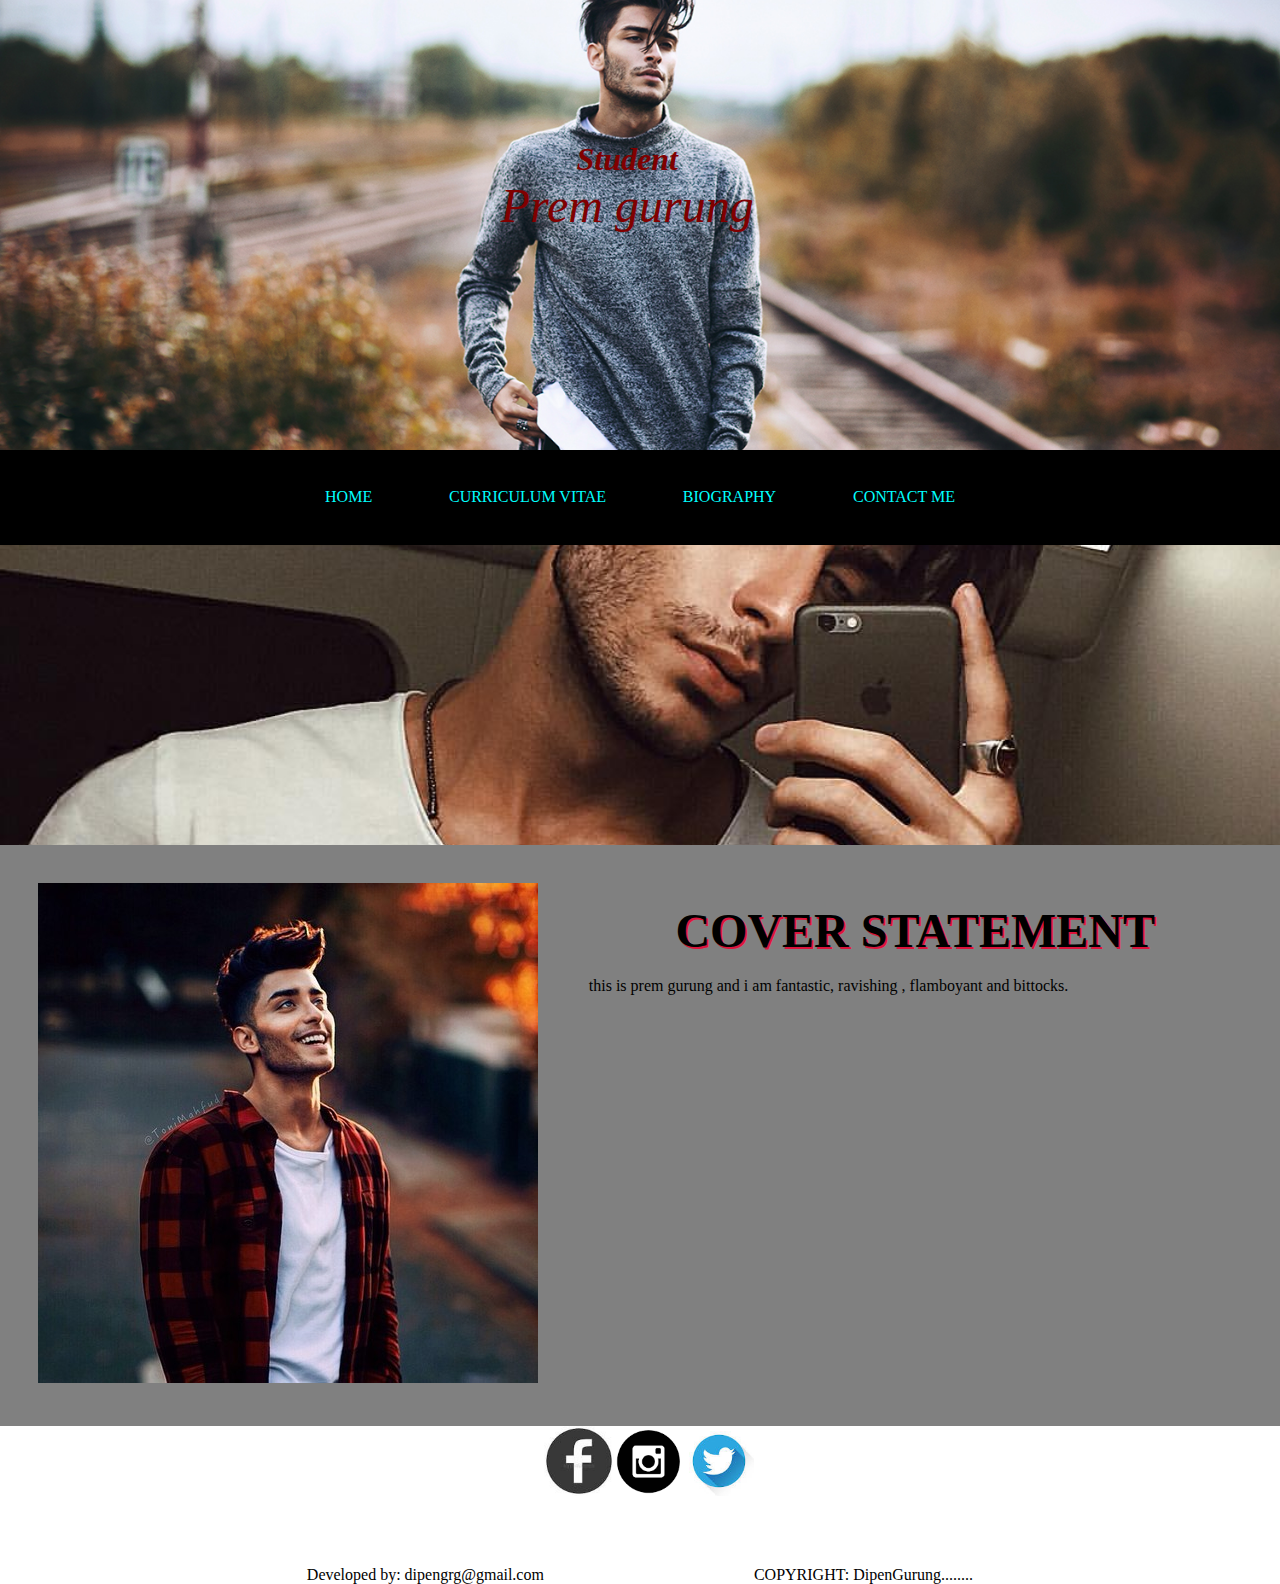
==== index.html @ 07db583a "first commit MARCH-20" ====
<!DOCTYPE html>
<html>
  <head>
    <meta charset="utf-8">
    <title>My Home Page</title>
    <link rel="stylesheet" type="text/css" href="style.css">
  </head>
  <body>
    <header>
      <div class="h">
        <h1>Student</h1>
        <p>Prem gurung</p>
      <div>
    </header>
    <div class="navbar">
      <ul>
        <li><a  href="index.html"> HOME</a></li>
          <li><a  href="cv.html">CURRICULUM VITAE </a></li>
          <li><a  href="bio.html">BIOGRAPHY </a></li>
        <li><a  href="#">CONTACT ME </a></li>
      </ul>
    </div>
    <section>
      <div class="ok"> </div>
        <div class="joker">
          <div class="intro">
            <h2> COVER STATEMENT</h2>
            this is prem gurung and i am fantastic, ravishing , flamboyant and bittocks.
          </div>
      <div class="purna">
          <img src="purna.jpg">
        </div>
      </div>
    </section>
    <footer>
      <p> Developed by: dipengrg@gmail.com</p>
      <a href="https://www.facebook.com"> <img src="fb.jpg"></a>
      <a href="https://www.instagram.com"> <img src="instagram.png"></a>
      <a href="https://www.twitter.com"><img src="download.jpg"></a>
      <p>COPYRIGHT: DipenGurung........</p>
    </footer>

  </body>
</html>
---- style.css ----
*{
  margin: 0;
  padding: 0;
  font-family: cursive;
}
.h {
  background-image: url("prem.jpg");
  background-position: center;
  background-size: cover;
  background-repeat: no-repeat;
  position: relative;
  height: 450px;

}

header h1{
  text-align: center;
  color:maroon;
  font-family: cursive;
  font-style: italic;
  padding-top: 11%;
  padding-right: 2%;


}
header p{text-align: center;
  color: maroon;
  font-size: 3em;
  font-style: italic;
padding-right: 2%;

}
.navbar{
  background-color: black;
}

.navbar ul {

  list-style-type: none;
  display: flex;
  flex-direction: row;
  justify-content: center;
}
.navbar ul li  {
  padding: 3%;
  transition: border-bottom 2s;
}
.navbar ul li a{
  text-decoration: none;
  color: cyan;
}
.navbar ul li:hover{
  background-color: blue;
  border-bottom: 5px solid yellow;
}

.ok{
  background-image: url("raman.jpg");
  height: 300px;
  background-size: cover;
  background-attachment: fixed;
  background-repeat: no-repeat;
  background-position: no-repeat;
}
.joker{
/*  height: 400px;*/
  background-color: grey;
  font-size: 1em;
  display: flex;
  flex-direction: row-reverse;
}
.intro{
  padding: 3%;

  width: 57%;
}
.intro h2{
 text-align: center;
 text-shadow: 2px 2px crimson;
  color: black;
  padding: 3%;
  font-size: 3em;
}
.purna{
  width: 37%;
  padding: 3%;
}
footer{
  display: flex;
  justify-content: center;
  background-color: white;
}
footer img{
  height: 70px;
  width: 70px;
}
footer img:hover{
  opacity: 0.7;
}
footer p{
  margin-top: 11%;

}
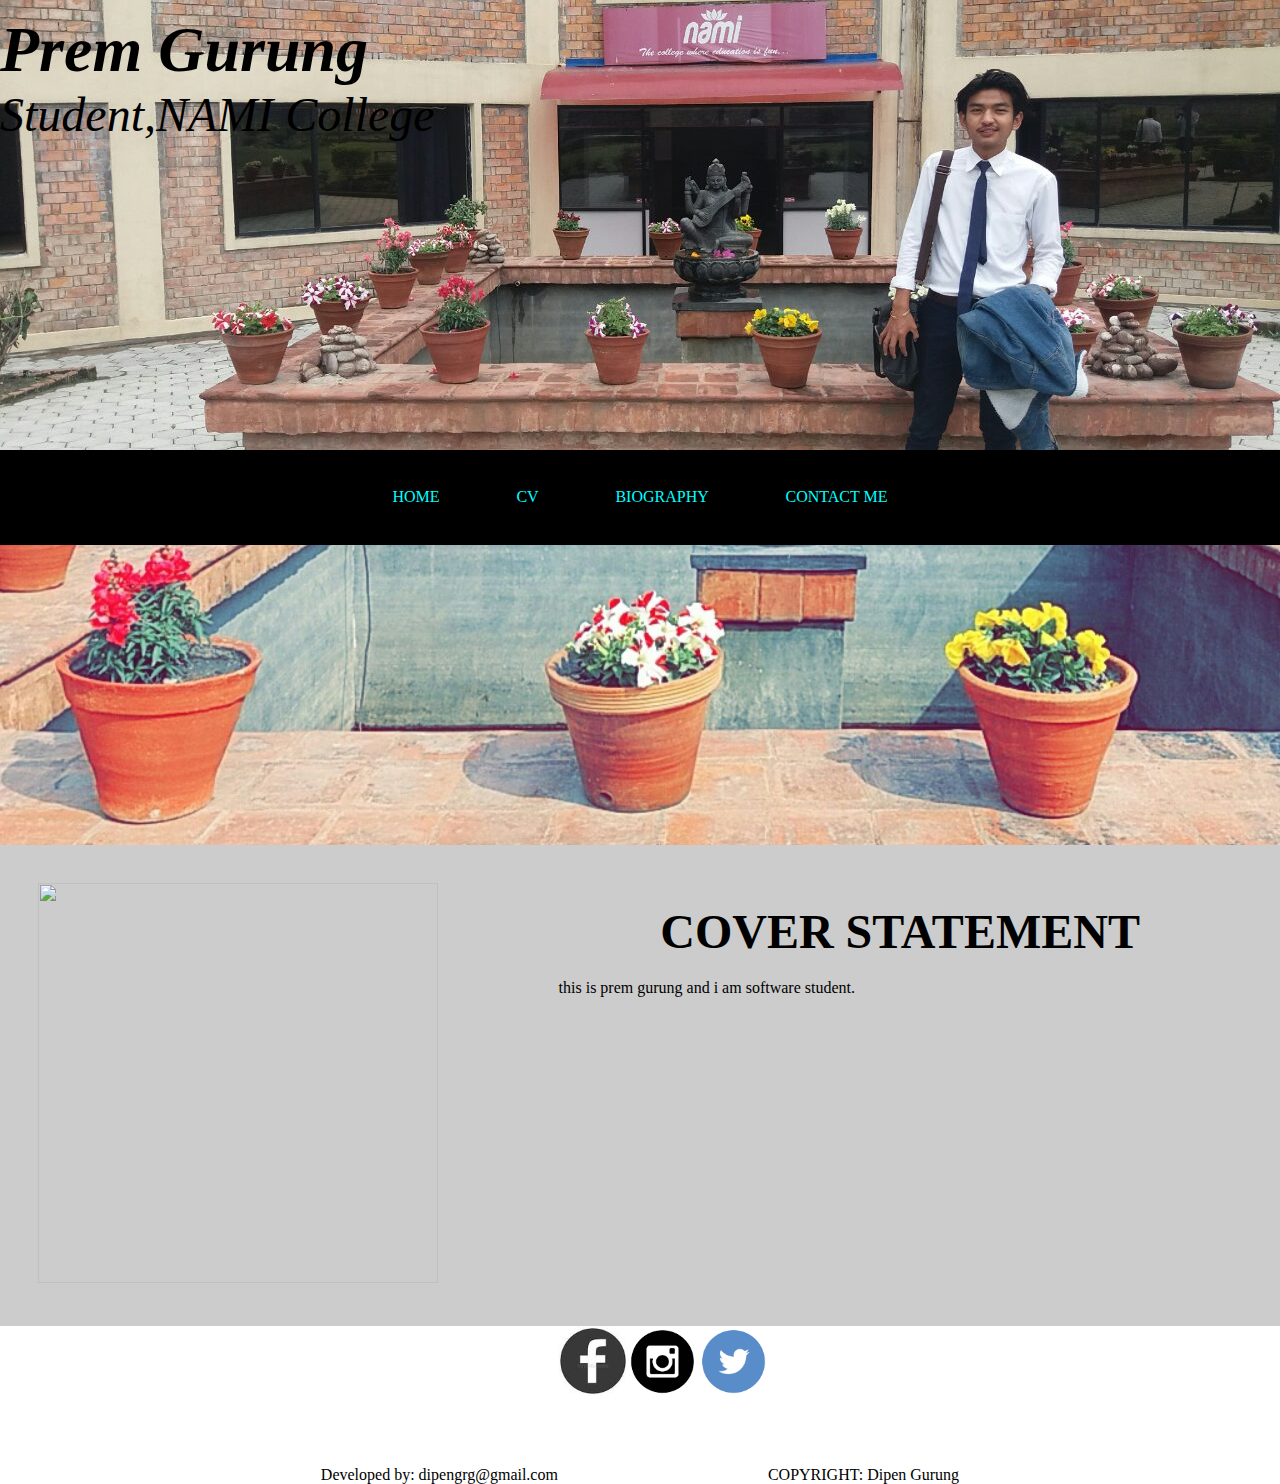
==== commit 6c676b1a: "third commit march-31" ====
--- a/index.html
+++ b/index.html
@@ -1,43 +1,44 @@
+<!--NAME:PREM GURUNG UN ID:17439846-->
 <!DOCTYPE html>
 <html>
   <head>
     <meta charset="utf-8">
     <title>My Home Page</title>
-    <link rel="stylesheet" type="text/css" href="style.css">
+    <link rel="stylesheet" type="text/css" href="style.css"><!-- this is the link that links index.html to style.css-->
   </head>
   <body>
     <header>
-      <div class="h">
-        <h1>Student</h1>
-        <p>Prem gurung</p>
+      <div class="h"><!--this is the header part-->
+        <h1>Prem Gurung</h1>
+        <p>Student,NAMI College</p>
       <div>
     </header>
-    <div class="navbar">
+    <div class="navbar"><!--this is the naviagation bar which contains different sections like HOME,CV,BIOGRAPHY and CONTACT ME-->
       <ul>
-        <li><a  href="index.html"> HOME</a></li>
-          <li><a  href="cv.html">CURRICULUM VITAE </a></li>
-          <li><a  href="bio.html">BIOGRAPHY </a></li>
-        <li><a  href="#">CONTACT ME </a></li>
+        <li><a  href="index.html"> HOME</a></li><!--this is link that links to the home page-->
+          <li><a  href="cv.html">CV </a></li><!--this is link that links to the CV page-->
+          <li><a  href="bio.html">BIOGRAPHY </a></li><!--this is link that links to the biography page-->
+        <li><a  href="contact.html">CONTACT ME </a></li><!--this is link that links to the contact page-->
       </ul>
     </div>
     <section>
-      <div class="ok"> </div>
-        <div class="joker">
-          <div class="intro">
+      <div class="ok"> </div><!-- the parralax effect is given by this div-->
+        <div class="joker"><!--this is the div which contains the two different divs,"intro" and "purna"-->
+          <div class="intro"><!--this is the div that contains cover statement-->
             <h2> COVER STATEMENT</h2>
-            this is prem gurung and i am fantastic, ravishing , flamboyant and bittocks.
+            this is prem gurung and i am software student.
           </div>
-      <div class="purna">
-          <img src="purna.jpg">
+      <div class="purna"><!--this is the iv that contins the image purna.jpg-->
+          <img src="images/prem2.jpg">
         </div>
       </div>
     </section>
-    <footer>
+    <footer><!--this is the footer part-->
       <p> Developed by: dipengrg@gmail.com</p>
-      <a href="https://www.facebook.com"> <img src="fb.jpg"></a>
-      <a href="https://www.instagram.com"> <img src="instagram.png"></a>
-      <a href="https://www.twitter.com"><img src="download.jpg"></a>
-      <p>COPYRIGHT: DipenGurung........</p>
+      <a href="https://www.facebook.com"> <img src="images/fb.jpg"></a><!--this is the link for my social media's profile-->
+      <a href="https://www.instagram.com"> <img src="images/instagram.png"></a>
+      <a href="https://www.twitter.com"><img src="images/twitter.png"></a>
+      <p>COPYRIGHT: Dipen Gurung</p>
     </footer>
 
   </body>
--- a/style.css
+++ b/style.css
@@ -1,10 +1,10 @@
-*{
+*{/**this is css for the whole body**/
   margin: 0;
   padding: 0;
   font-family: cursive;
 }
 .h {
-  background-image: url("prem.jpg");
+  background-image: url("images/prem1.jpg");/*this css gives the background to div h, it gives the posiition to the  background image and height to it. */
   background-position: center;
   background-size: cover;
   background-repeat: no-repeat;
@@ -13,91 +13,112 @@
 
 }
 
-header h1{
-  text-align: center;
-  color:maroon;
+header h1{/**this is the css which gives text-align,color,font-family,font-size and padding for the heading,h1 in the header part**/
+  text-align: left;
+  color: black;
   font-family: cursive;
   font-style: italic;
-  padding-top: 11%;
+  padding-top: 1%;
   padding-right: 2%;
+  font-size: 4em;
 
 
 }
-header p{text-align: center;
-  color: maroon;
+header p{/**this is the css that gives same style to the small paragraph in the header part**/
+  text-align: left;
+  color: black;
   font-size: 3em;
   font-style: italic;
-padding-right: 2%;
+  padding-right: 2%;
+  font-family: cursive;
 
 }
-.navbar{
+.navbar{/**this is the css for the whole  navigation bar**/
   background-color: black;
 }
 
-.navbar ul {
+.navbar ul {/**this css gives list-style,flex properties nad display to the ul part of navigation bar **/
 
   list-style-type: none;
   display: flex;
   flex-direction: row;
   justify-content: center;
 }
-.navbar ul li  {
+.navbar ul li  {/**this gives style to the li part of navigation bar**/
   padding: 3%;
   transition: border-bottom 2s;
 }
-.navbar ul li a{
+.navbar ul li a{/**this gives styles like text-decoration and color to the anchor part of the navigation bar**/
   text-decoration: none;
   color: cyan;
 }
-.navbar ul li:hover{
+.navbar ul li:hover{/**hover effect is given by this css**/
   background-color: blue;
   border-bottom: 5px solid yellow;
 }
 
-.ok{
-  background-image: url("raman.jpg");
+.ok{/**this css is for the parallex effect which gives styles like background-size,attachment, height to the background- image**/
+  background-image: url("images/nami.jpg");
   height: 300px;
   background-size: cover;
   background-attachment: fixed;
   background-repeat: no-repeat;
   background-position: no-repeat;
 }
-.joker{
+.joker{/**this is the css that gives background-color,font-size,display-properties and flex properties to div "joker"**/
 /*  height: 400px;*/
-  background-color: grey;
+  background-color:  #cccccc;
   font-size: 1em;
   display: flex;
   flex-direction: row-reverse;
 }
-.intro{
+.intro{/**this css gives padding and width to text that are written in the intro part**/
   padding: 3%;
 
   width: 57%;
 }
-.intro h2{
+.intro h2{/**this css gives styles like text-align,text-shadow,color padding and font-size to the heading,h2  and text written in div "intro"**/
  text-align: center;
- text-shadow: 2px 2px crimson;
   color: black;
   padding: 3%;
   font-size: 3em;
 }
-.purna{
+.purna{/**this css gives padding and width to the content in div "purna"**/
   width: 37%;
   padding: 3%;
 }
-footer{
+.purna img{/**this is css which gives height and width to the image in div "purna"**/
+  height:400px;
+  width:400px;
+}
+footer{/**this css gives style to the footer part**/
   display: flex;
   justify-content: center;
   background-color: white;
 }
-footer img{
+footer img{/**this css gives height and width to the image in footer part**/
   height: 70px;
   width: 70px;
 }
-footer img:hover{
+footer img:hover{/** this css is for hover effect for tthe image in footer part**/
   opacity: 0.7;
 }
-footer p{
+footer p{/**this css styles the text that is in the footer part**/
   margin-top: 11%;
 
 }
+@media only screen and (max-width: 600px){/**this css is for making the webpages responsive**/
+  .navbar ul{display: flex;
+  flex-direction: column;}
+  .joker{
+    display: flex;
+    flex-direction: column;
+  }
+
+  footer{
+    display: flex;/**this css makes the footer part responsive**/
+    flex-direction: column;
+  }
+
+
+}
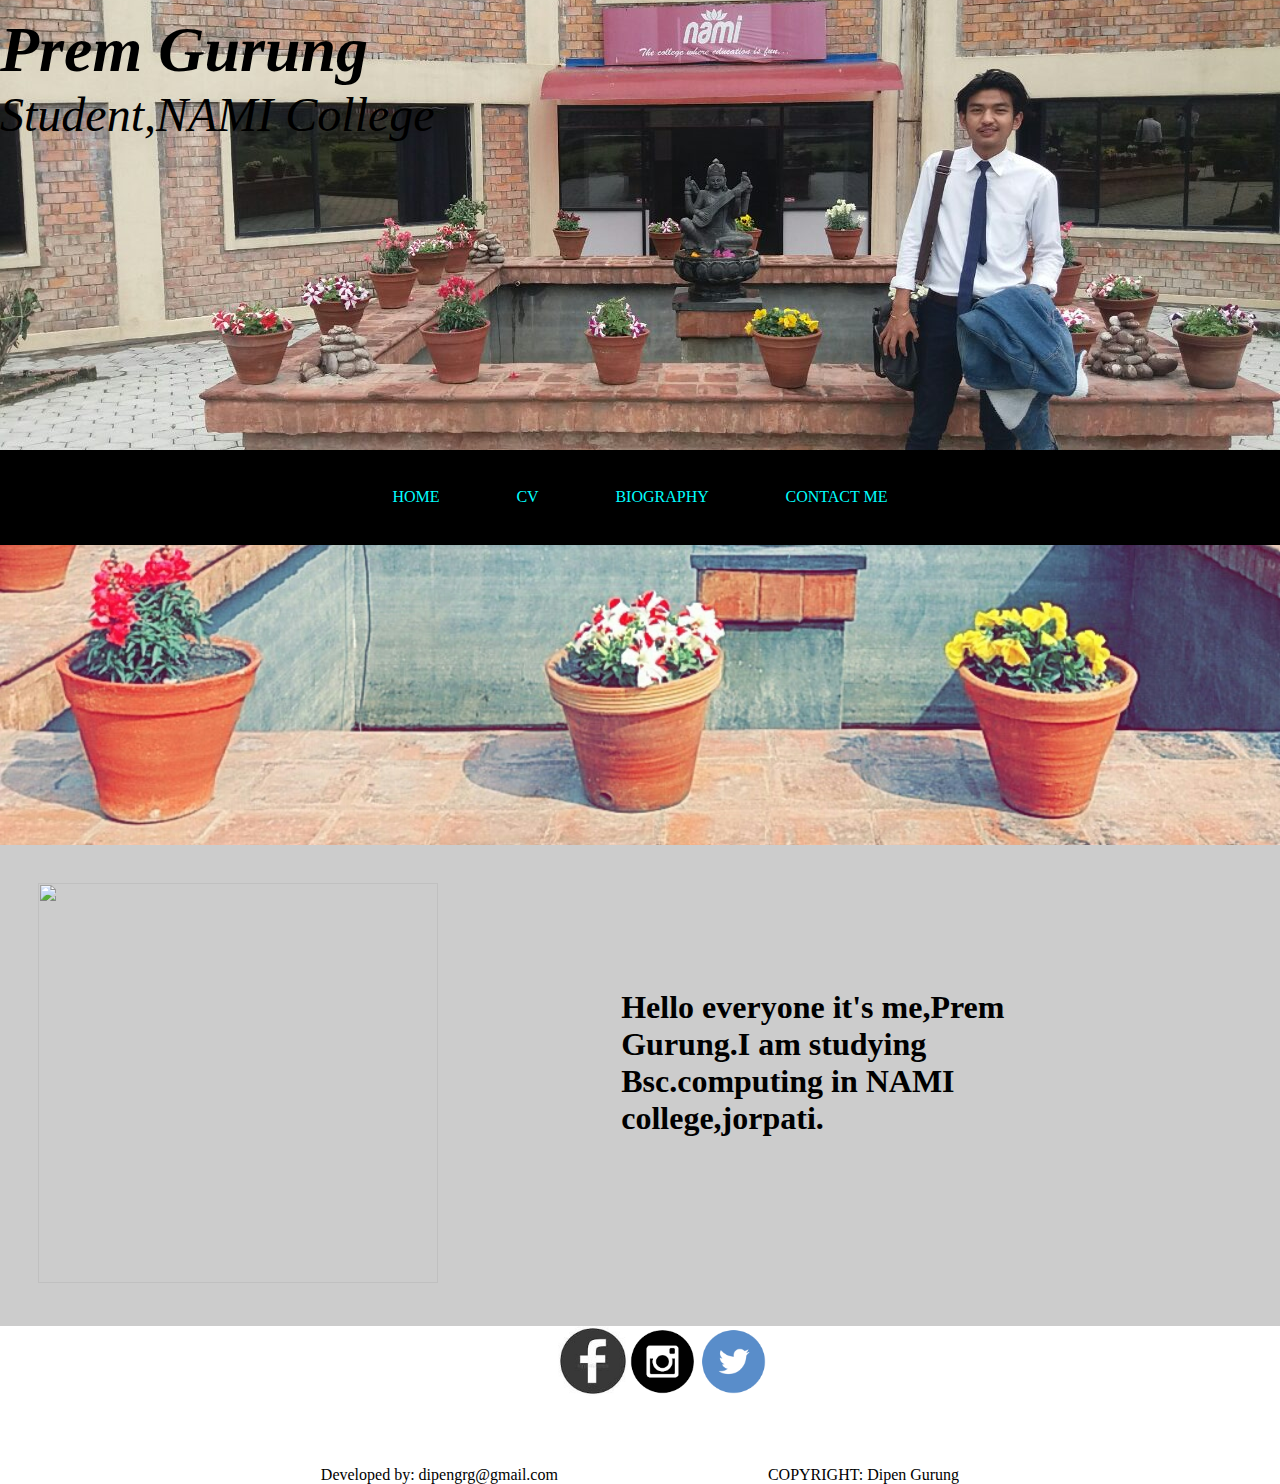
==== commit ffffaef1: "forth commit,april 5" ====
--- a/index.html
+++ b/index.html
@@ -4,7 +4,7 @@
   <head>
     <meta charset="utf-8">
     <title>My Home Page</title>
-    <link rel="stylesheet" type="text/css" href="style.css"><!-- this is the link that links index.html to style.css-->
+    <link rel="stylesheet" type="text/css" href="css/style.css"><!-- this is the link that links index.html to style.css-->
   </head>
   <body>
     <header>
@@ -25,8 +25,7 @@
       <div class="ok"> </div><!-- the parralax effect is given by this div-->
         <div class="joker"><!--this is the div which contains the two different divs,"intro" and "purna"-->
           <div class="intro"><!--this is the div that contains cover statement-->
-            <h2> COVER STATEMENT</h2>
-            this is prem gurung and i am software student.
+            <h2>Hello everyone it's me,Prem Gurung.I am studying Bsc.computing in NAMI college,jorpati.</h2>
           </div>
       <div class="purna"><!--this is the iv that contins the image purna.jpg-->
           <img src="images/prem2.jpg">
--- a/css/style.css
+++ b/css/style.css
@@ -0,0 +1,126 @@
+*{/**this is css for the whole body**/
+  margin: 0;
+  padding: 0;
+  font-family: cursive;
+}
+.h {
+  background-image: url("../images/prem1.jpg");/*this css gives the background to div h, it gives the posiition to the  background image and height to it. */
+  background-position: center;
+  background-size: cover;
+  background-repeat: no-repeat;
+  position: relative;
+  height: 450px;
+
+}
+
+header h1{/**this is the css which gives text-align,color,font-family,font-size and padding for the heading,h1 in the header part**/
+  text-align: left;
+  color: black;
+  font-family: cursive;
+  font-style: italic;
+  padding-top: 1%;
+  padding-right: 2%;
+  font-size: 4em;
+
+
+}
+header p{/**this is the css that gives same style to the small paragraph in the header part**/
+  text-align: left;
+  color: black;
+  font-size: 3em;
+  font-style: italic;
+  padding-right: 2%;
+  font-family: cursive;
+
+}
+.navbar{/**this is the css for the whole  navigation bar**/
+  background-color: black;
+}
+
+.navbar ul {/**this css gives list-style,flex properties nad display to the ul part of navigation bar **/
+
+  list-style-type: none;
+  display: flex;
+  flex-direction: row;
+  justify-content: center;
+}
+.navbar ul li  {/**this gives style to the li part of navigation bar**/
+  padding: 3%;
+  transition: border-bottom 2s;
+}
+.navbar ul li a{/**this gives styles like text-decoration and color to the anchor part of the navigation bar**/
+  text-decoration: none;
+  color: cyan;
+}
+.navbar ul li:hover{/**hover effect is given by this css**/
+  background-color: blue;
+  border-bottom: 5px solid yellow;
+}
+
+.ok{/**this css is for the parallex effect which gives styles like background-size,attachment, height to the background- image**/
+  background-image: url("../images/nami.jpg");
+  height: 300px;
+  background-size: cover;
+  background-attachment: fixed;
+  background-repeat: no-repeat;
+  background-position: no-repeat;
+}
+.joker{/**this is the css that gives background-color,font-size,display-properties and flex properties to div "joker"**/
+/*  height: 400px;*/
+  background-color:  #cccccc;
+  font-size: 1em;
+  display: flex;
+  flex-direction: row-reverse;
+}
+.intro{/**this css gives padding and width to text that are written in the intro part**/
+  padding: 10%;
+
+  width: 57%;
+}
+.intro h2{/**this css gives styles like text-align,text-shadow,color padding and font-size to the heading,h2  and text written in div "intro"**/
+ text-align:left;
+  color: black;
+  padding: 3%;
+  font-size: 2em;
+}
+.purna{/**this css gives padding and width to the content in div "purna"**/
+  width: 37%;
+  padding: 3%;
+}
+.purna img{/**this is css which gives height and width to the image in div "purna"**/
+  height:400px;
+  width:400px;
+}
+footer{/**this css gives style to the footer part**/
+  display: flex;
+  justify-content: center;
+  background-color: white;
+}
+footer img{/**this css gives height and width to the image in footer part**/
+  height: 70px;
+  width: 70px;
+}
+footer img:hover{/** this css is for hover effect for tthe image in footer part**/
+  opacity: 0.7;
+}
+footer p{/**this css styles the text that is in the footer part**/
+  margin-top: 11%;
+
+}
+@media only screen and (max-width: 600px){/**this css is for making the webpages responsive**/
+  .navbar ul{display: flex;
+  flex-direction: column;}
+  .joker{
+    display: flex;
+    flex-direction: column;
+    padding-left: 18px;
+  }
+
+  footer{
+    display: flex;/**this css makes the footer part responsive**/
+    flex-direction: column;
+  }
+
+}
+
+}
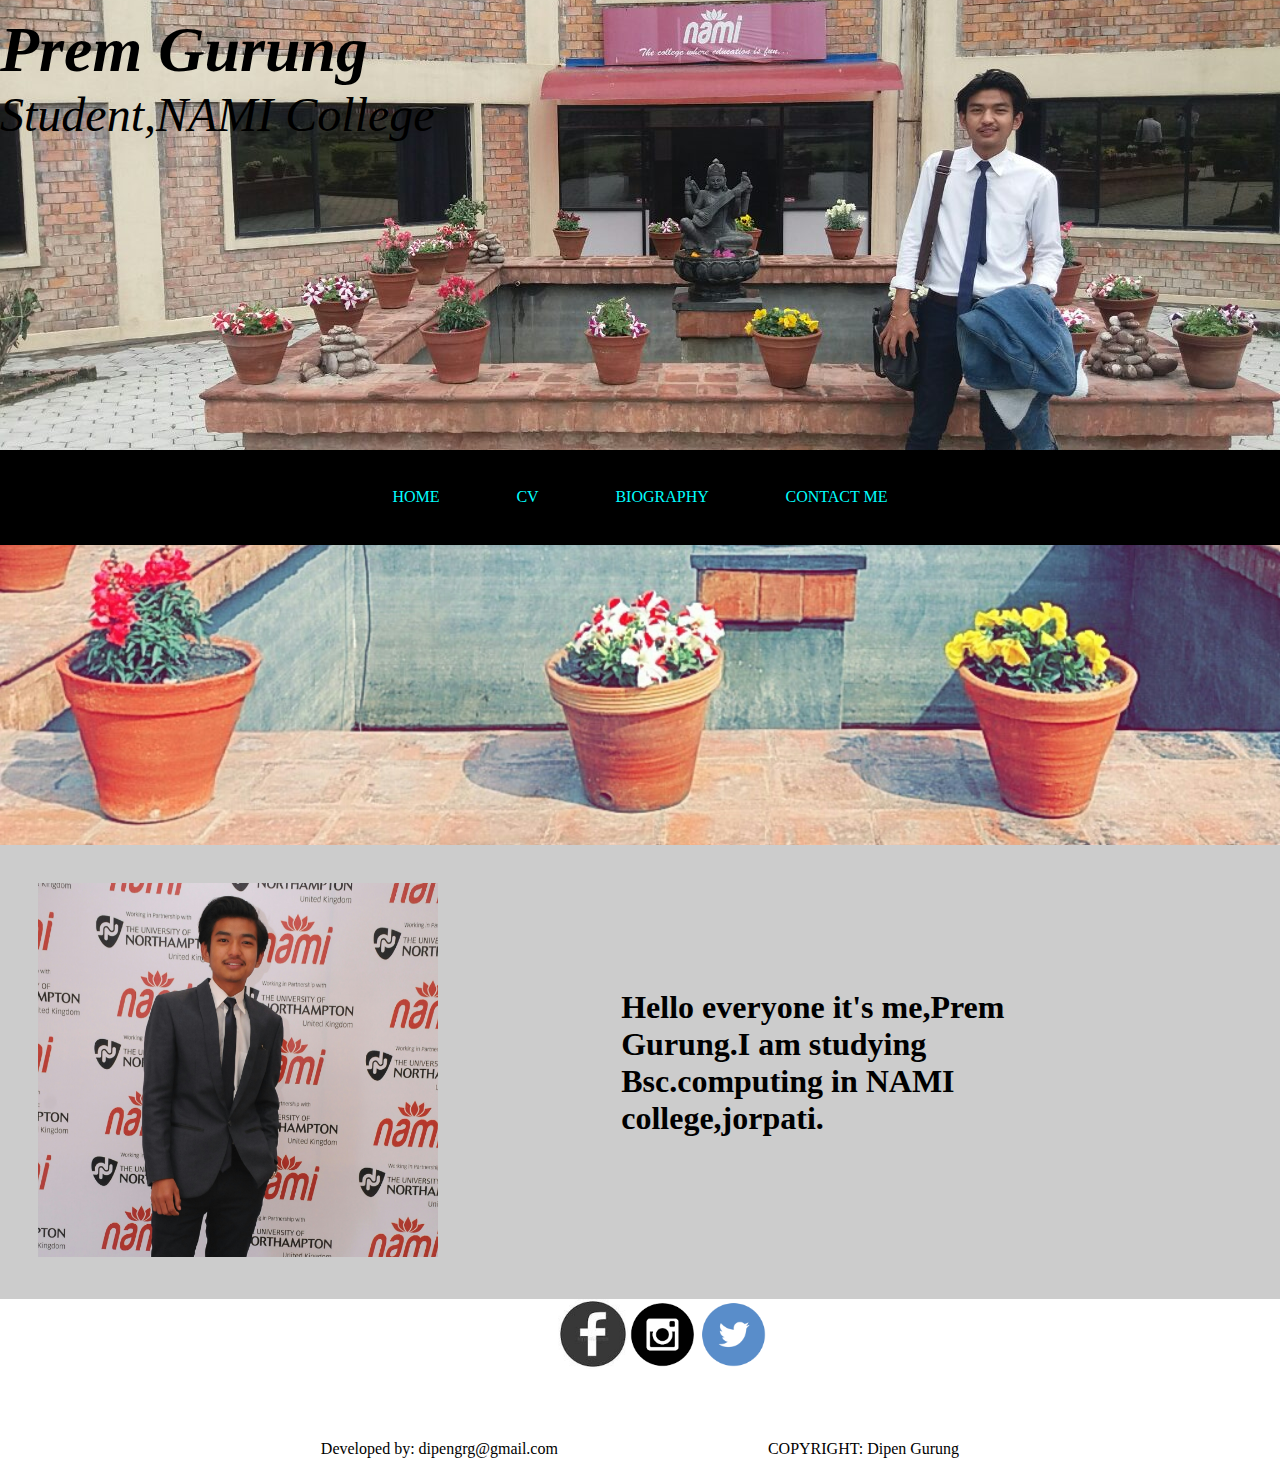
==== commit 689bee8b: "fifth commit, april 7" ====
--- a/index.html
+++ b/index.html
@@ -28,7 +28,7 @@
             <h2>Hello everyone it's me,Prem Gurung.I am studying Bsc.computing in NAMI college,jorpati.</h2>
           </div>
       <div class="purna"><!--this is the iv that contins the image purna.jpg-->
-          <img src="images/prem2.jpg">
+          <img src="images/prem2.png">
         </div>
       </div>
     </section>
--- a/css/style.css
+++ b/css/style.css
@@ -88,7 +88,6 @@
   padding: 3%;
 }
 .purna img{/**this is css which gives height and width to the image in div "purna"**/
-  height:400px;
   width:400px;
 }
 footer{/**this css gives style to the footer part**/
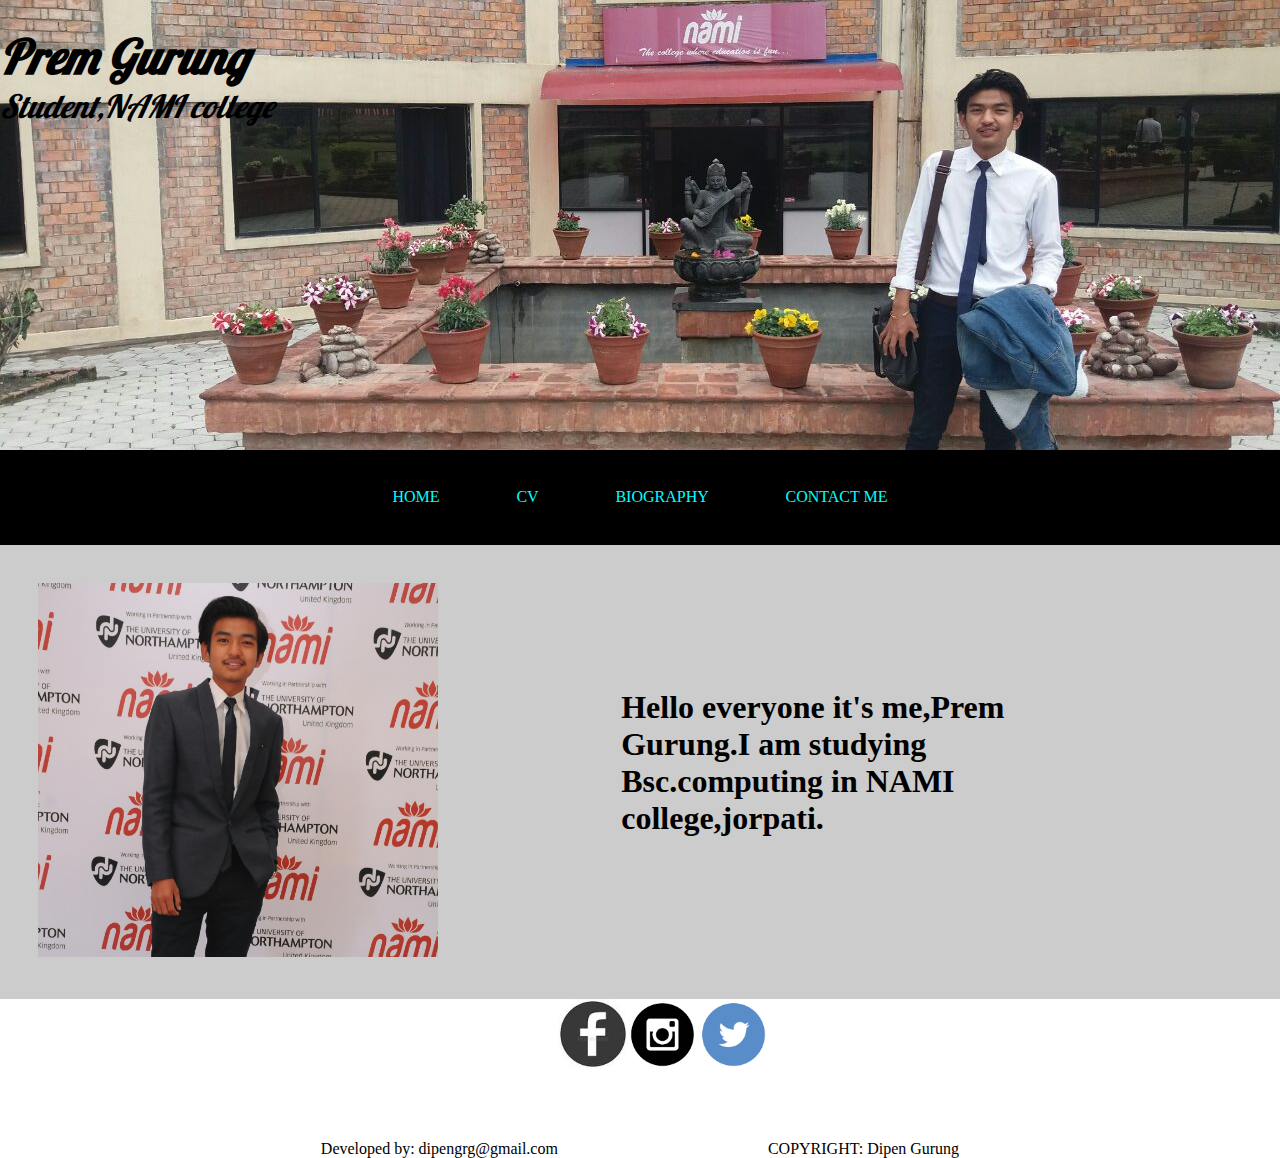
==== commit 7136b6e2: "sixth commit, april 8" ====
--- a/index.html
+++ b/index.html
@@ -10,8 +10,9 @@
     <header>
       <div class="h"><!--this is the header part-->
         <h1>Prem Gurung</h1>
-        <p>Student,NAMI College</p>
-      <div>
+        <p>Student,NAMI college</p>
+
+      </div>
     </header>
     <div class="navbar"><!--this is the naviagation bar which contains different sections like HOME,CV,BIOGRAPHY and CONTACT ME-->
       <ul>
@@ -22,21 +23,20 @@
       </ul>
     </div>
     <section>
-      <div class="ok"> </div><!-- the parralax effect is given by this div-->
         <div class="joker"><!--this is the div which contains the two different divs,"intro" and "purna"-->
           <div class="intro"><!--this is the div that contains cover statement-->
             <h2>Hello everyone it's me,Prem Gurung.I am studying Bsc.computing in NAMI college,jorpati.</h2>
           </div>
       <div class="purna"><!--this is the iv that contins the image purna.jpg-->
-          <img src="images/prem2.png">
+          <img src="images/prem2.png" alt="premgurung">
         </div>
       </div>
     </section>
     <footer><!--this is the footer part-->
       <p> Developed by: dipengrg@gmail.com</p>
-      <a href="https://www.facebook.com"> <img src="images/fb.jpg"></a><!--this is the link for my social media's profile-->
-      <a href="https://www.instagram.com"> <img src="images/instagram.png"></a>
-      <a href="https://www.twitter.com"><img src="images/twitter.png"></a>
+      <a href="https://www.facebook.com"> <img src="images/fb.jpg" alt="facebook"></a><!--this is the link for my social media's profile-->
+      <a href="https://www.instagram.com"> <img src="images/instagram.png" alt="instagram"></a>
+      <a href="https://www.twitter.com"><img src="images/twitter.png" alt="twitter"></a>
       <p>COPYRIGHT: Dipen Gurung</p>
     </footer>
 
--- a/css/style.css
+++ b/css/style.css
@@ -1,3 +1,4 @@
+@import url('https://fonts.googleapis.com/css?family=Lobster');
 *{/**this is css for the whole body**/
   margin: 0;
   padding: 0;
@@ -10,27 +11,24 @@
   background-repeat: no-repeat;
   position: relative;
   height: 450px;
-
 }
 
 header h1{/**this is the css which gives text-align,color,font-family,font-size and padding for the heading,h1 in the header part**/
   text-align: left;
   color: black;
-  font-family: cursive;
   font-style: italic;
-  padding-top: 1%;
+  padding-top: 2%;
   padding-right: 2%;
-  font-size: 4em;
-
-
+  font-size: 3em;
+  font-family: 'Lobster', cursive;
 }
 header p{/**this is the css that gives same style to the small paragraph in the header part**/
   text-align: left;
   color: black;
-  font-size: 3em;
+  font-size: 2em;
   font-style: italic;
   padding-right: 2%;
-  font-family: cursive;
+  font-family: 'Lobster', cursive;
 
 }
 .navbar{/**this is the css for the whole  navigation bar**/
@@ -56,15 +54,6 @@
   background-color: blue;
   border-bottom: 5px solid yellow;
 }
-
-.ok{/**this css is for the parallex effect which gives styles like background-size,attachment, height to the background- image**/
-  background-image: url("../images/nami.jpg");
-  height: 300px;
-  background-size: cover;
-  background-attachment: fixed;
-  background-repeat: no-repeat;
-  background-position: no-repeat;
-}
 .joker{/**this is the css that gives background-color,font-size,display-properties and flex properties to div "joker"**/
 /*  height: 400px;*/
   background-color:  #cccccc;
@@ -74,7 +63,6 @@
 }
 .intro{/**this css gives padding and width to text that are written in the intro part**/
   padding: 10%;
-
   width: 57%;
 }
 .intro h2{/**this css gives styles like text-align,text-shadow,color padding and font-size to the heading,h2  and text written in div "intro"**/
@@ -114,12 +102,13 @@
     flex-direction: column;
     padding-left: 18px;
   }
-
+ .purna img{
+   padding-right: 18px;
+ }
   footer{
     display: flex;/**this css makes the footer part responsive**/
     flex-direction: column;
   }
 
-}
 
 }
